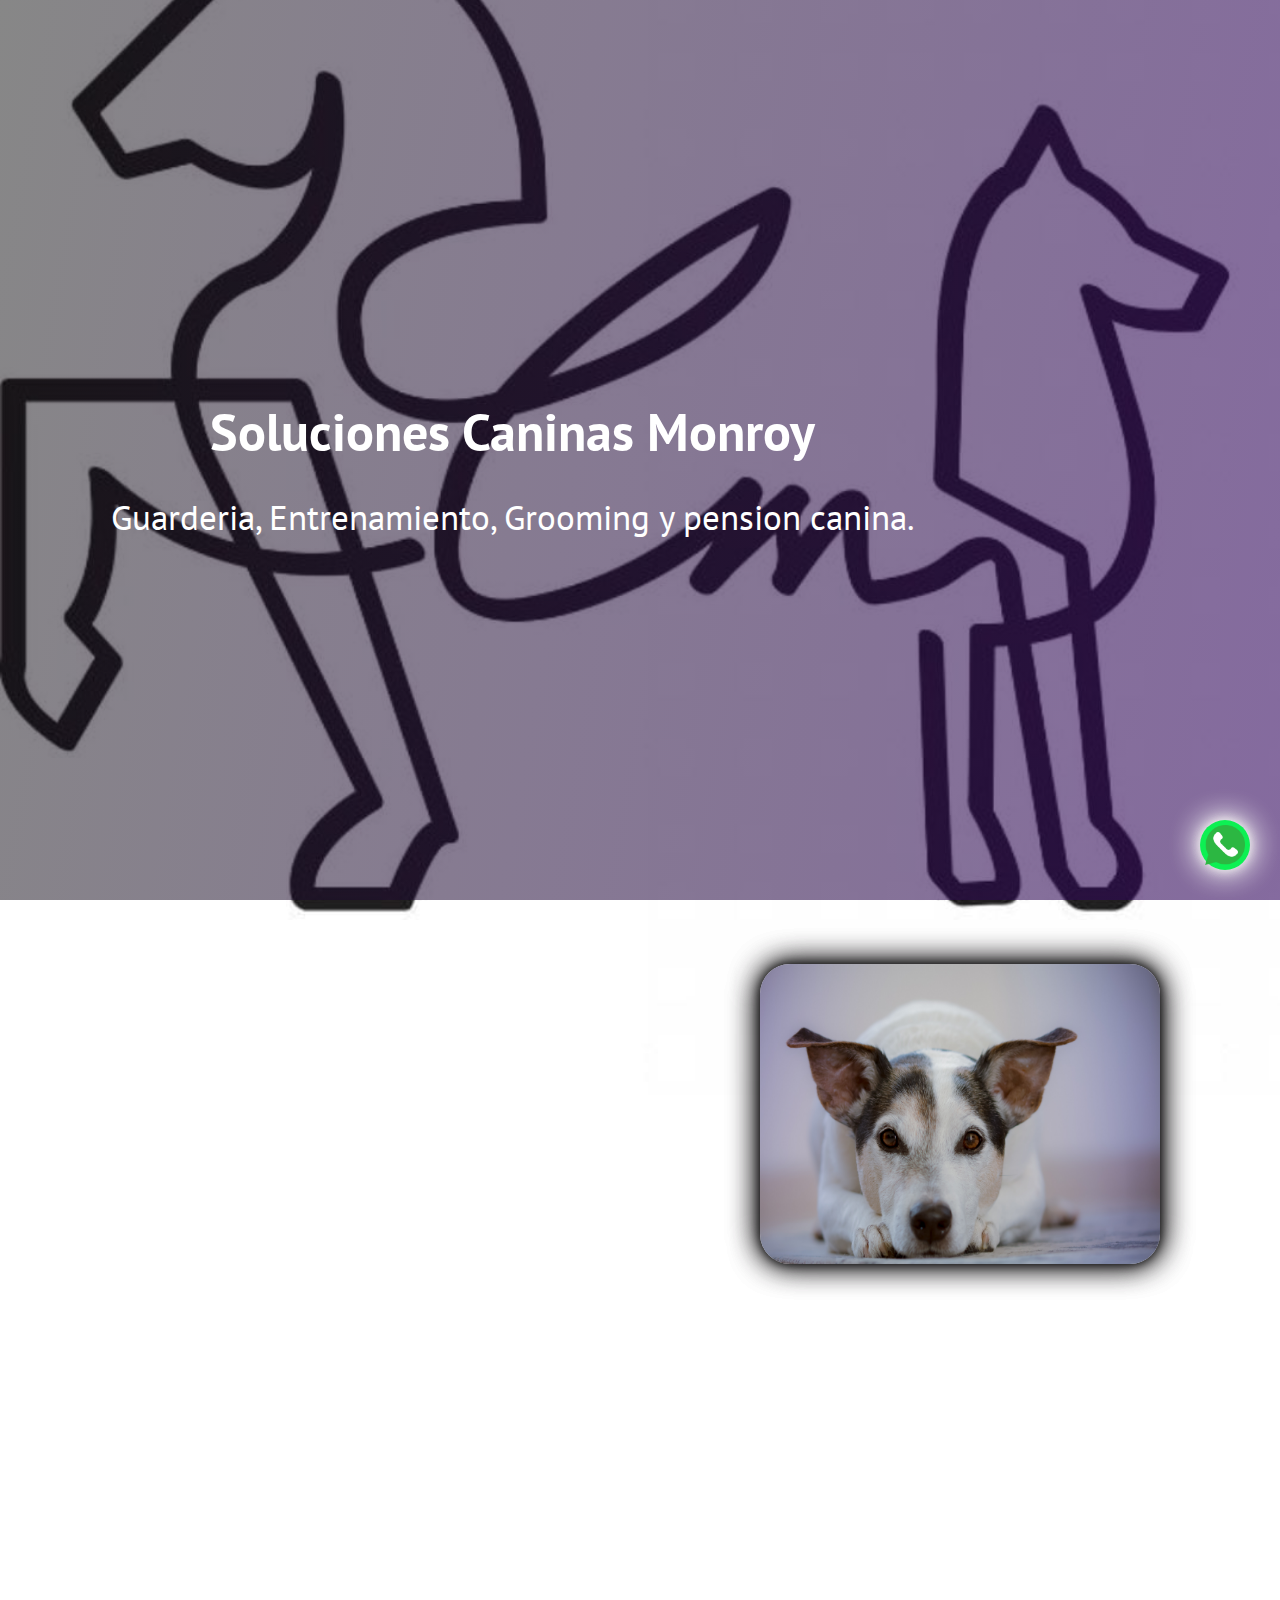
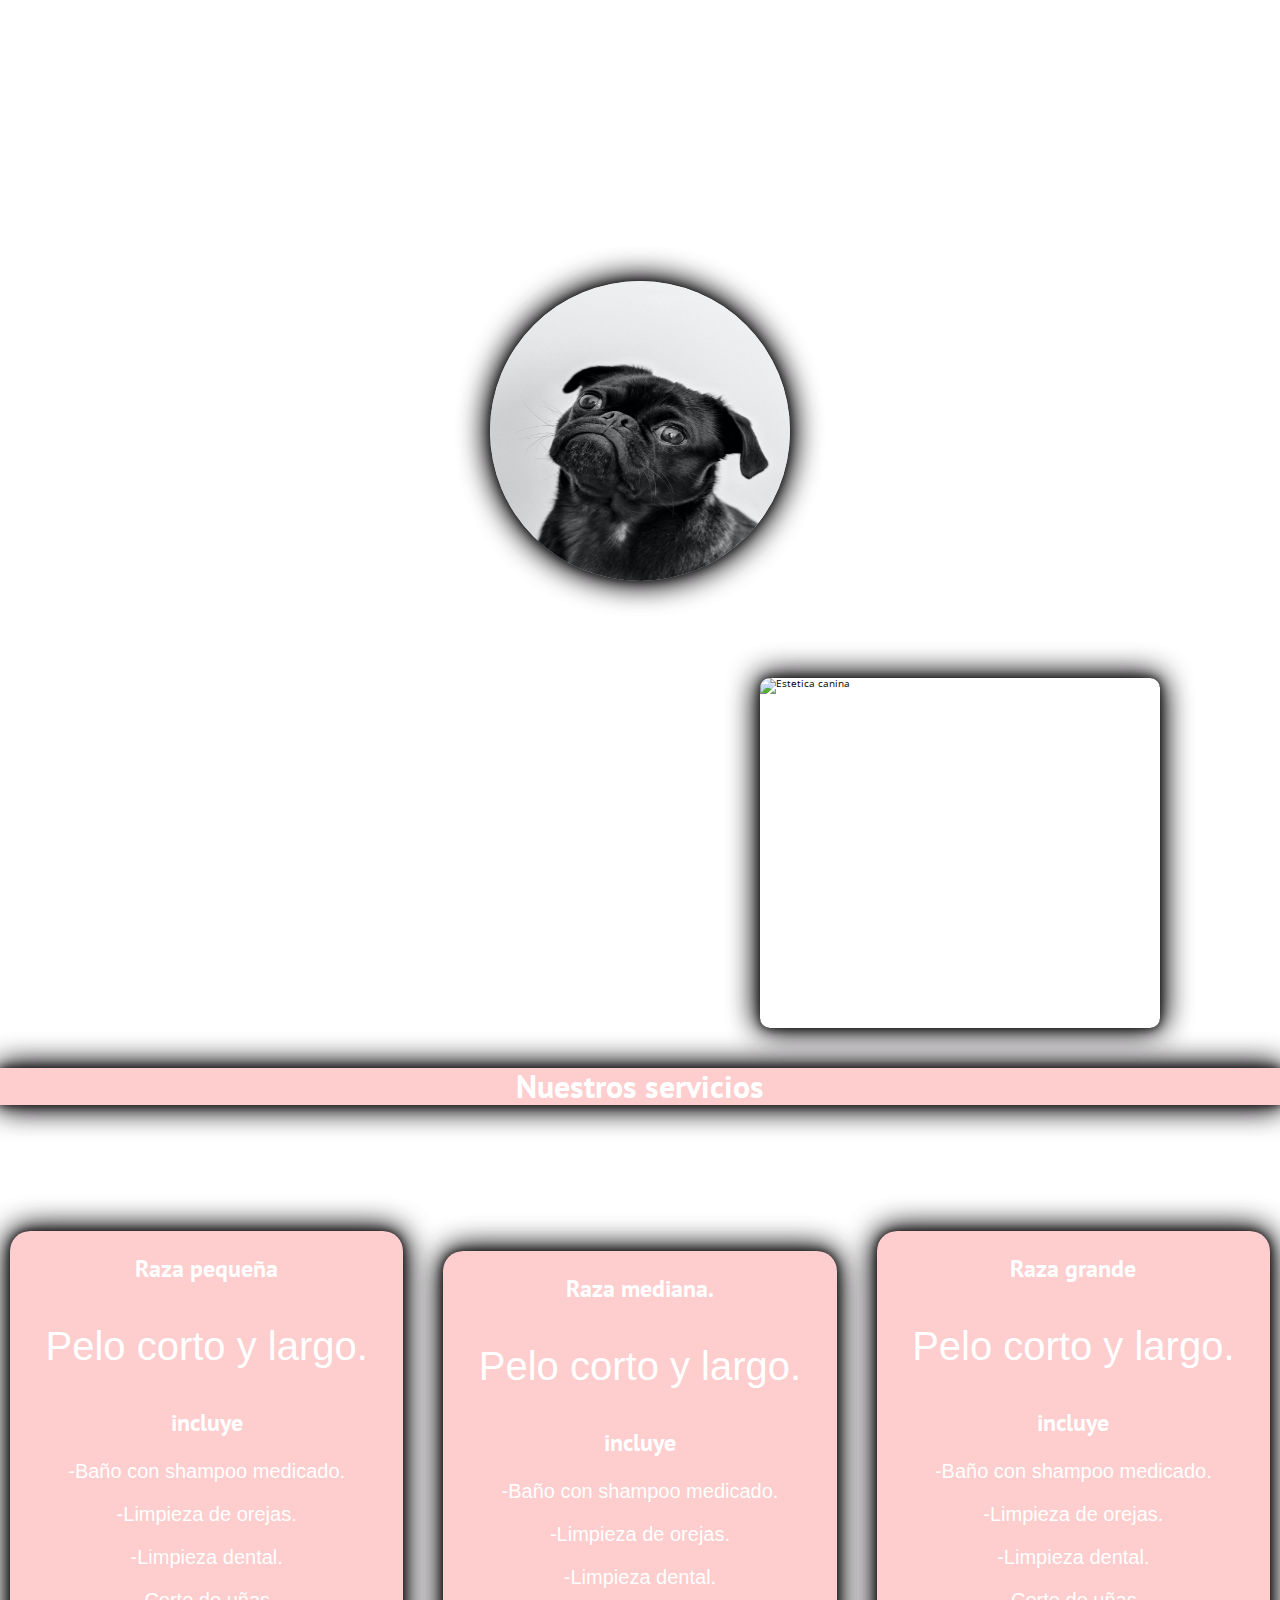
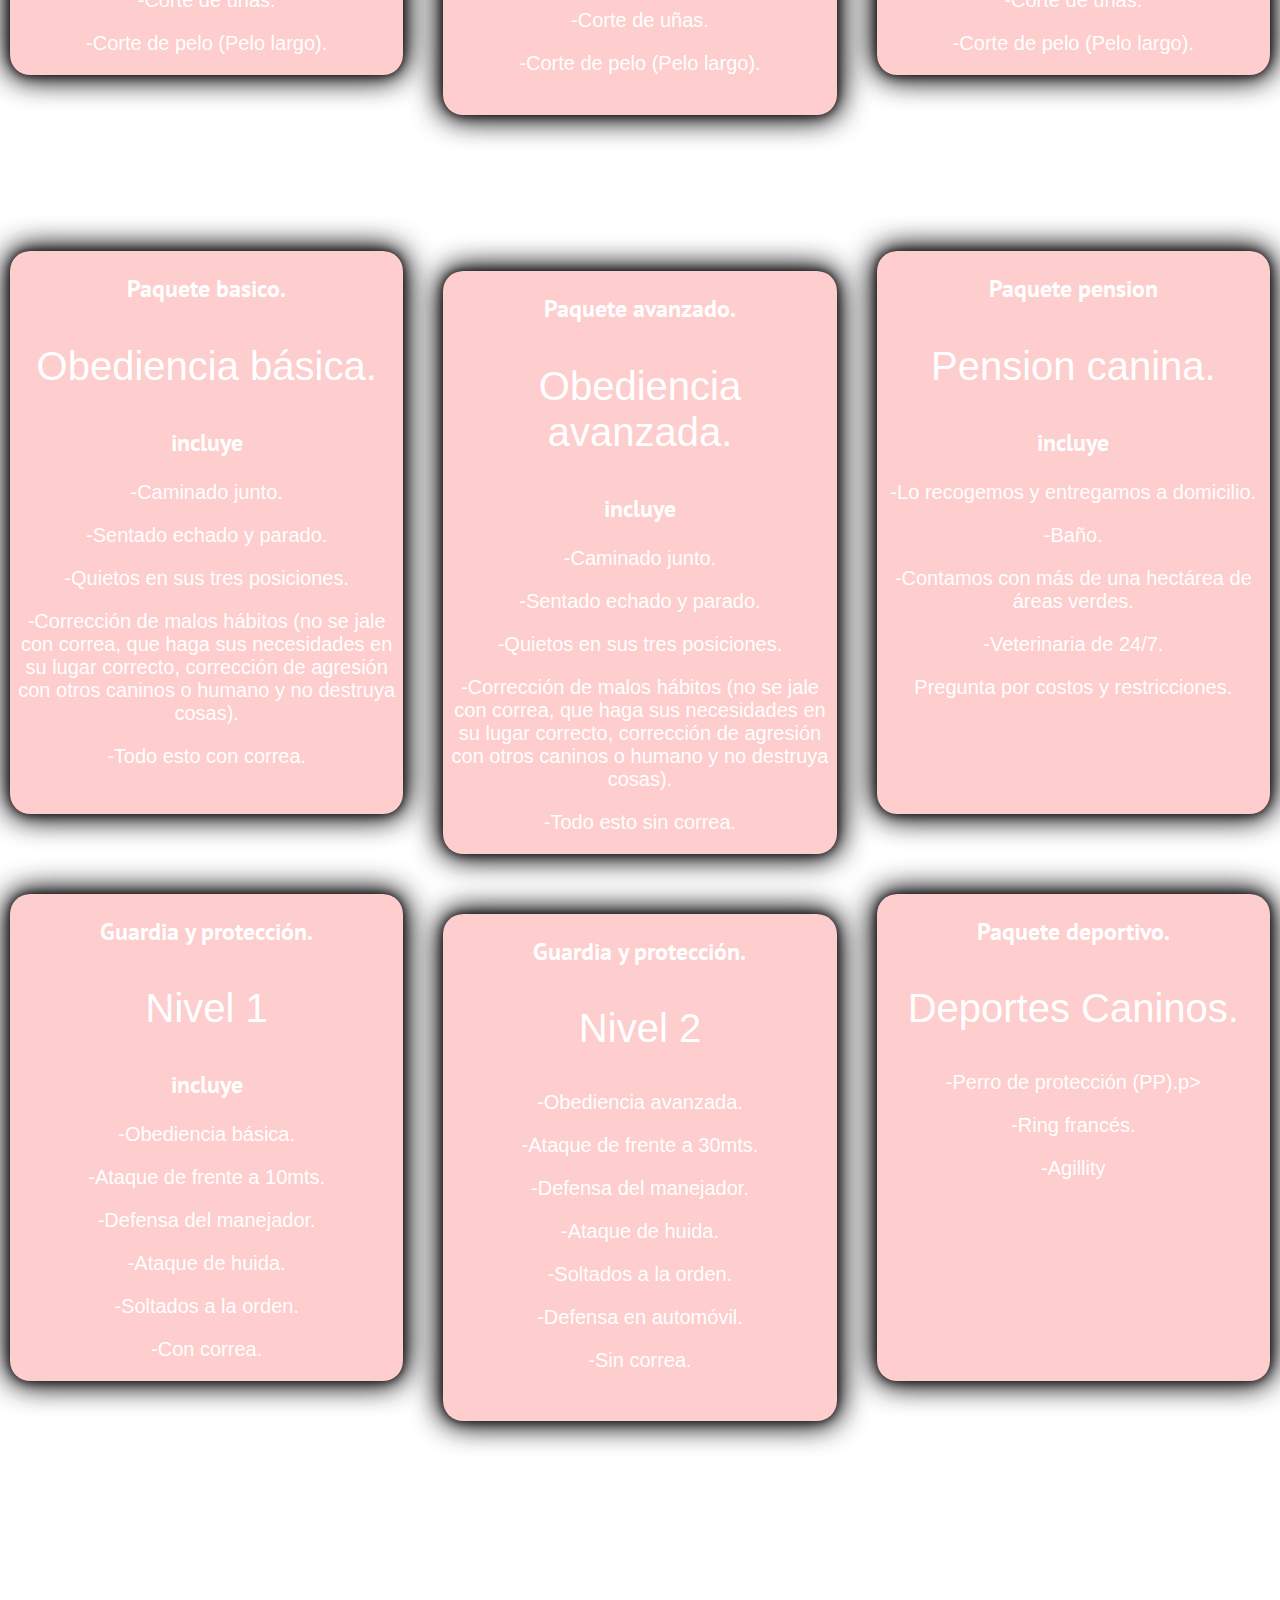
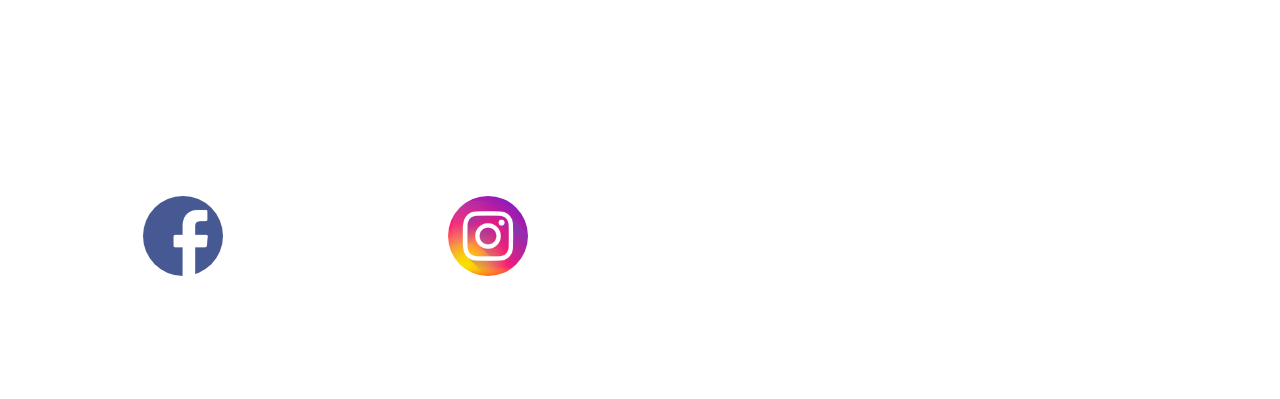
==== index.html @ f9ad27bf "Add files via upload" ====
<!DOCTYPE html>
<html lang="es">
<head>
    <meta charset="UTF-8">
    <meta http-equiv="X-UA-Compatible" content="IE=edge">
    <meta name="viewport" content="width=device-width, initial-scale=1.0">
    <title>Escuela Canina</title>
    <link rel="stylesheet" href="css/normalize.css">
    <link rel="stylesheet" href="css/estilo.css">
    <link href="https://fonts.googleapis.com/css2?family=Open+Sans&family=PT+Sans:wght@400;700&display=swap" rel="stylesheet">
</head>
<body>
    <header class="hero">
        <section>
            <div class="container">
                <nav class="nav">
                    <!--<a href="index.html" class="nav_items nav_items--cta"> Inicio.</a>
                    <a href="servicios.html" class="nav_items">Servicios.</a>
                    <a href="nosotros.html" class="nav_items">Nosotros.</a>-->
                    <a href="https://wa.me/525532244518?text=Me%20interesa%20un%20servicio%20de%20soliciones%20Caninas%20" class="btn-wsp" target="_blank">
                        <img src="img/icono.png"  class="icon-whatsapp">
                    </a>
                </nav>
                <section class="hero_container">
                    <div class="hero_texts">
                        <h1 class="hero_title"> Soluciones Caninas Monroy</h1>
                        <h2 class="hero_subtitle">Guarderia, Entrenamiento, Grooming y pension canina.</h2>
                    </div>
                    
                </section>
            </div>
            
        </section>
    </header>
    <main>
        <section >
            <div class="pension">
                <img src="img/img2.jpg" alt="Pension de perros"class="img2">
                <div class="part">
                    <h2>¿Vaz a salir y no tienes donde dejar a tu cachorro?</h2>
                    <p>Soluciones caninas es tu mejor opción para dejar a tu canino en nuestras manos, ya que nosotros contamos con el servicio profesional adecuado a las necesidades de tu amigo peludo, nuestra principal prioridad es que se sienta con la comodidad y a gusto.</p>
                    <p>Con nuestro servicio que se le brinda a tu canino podrá divertirse y sentirse el can más apreciado y bien cuidado.</p>
                    <h3>¡¡No lo pienses más y sal de vacaciones sin la preocupación de que tu mejor amigo no está en malas manos!!!</h3>
                </div>
            </div>
            <div class="Escuela">
                <img src="img/img3.jpg" alt="Entrenador de perros" class="img3">
                <div class="part">
                    <h2>Entrenamiento Canino.</h2>
                    <h3>Pensión campestre.</h3>
                    <p>En la guardería de Soluciones caninas contamos con un ambiente adecuado para que tu mascota se pueda sentir como en casa. Y lo mejor es que estarás con mayor tranquilidad y seguridad que tu perro está bien mientras tu estas laborando.</p>
                    <h3>Educación canina.</h3>
                    <p>Hoy en día hay mucha violencia e inseguridad en las calles por lo que a base del entrenamiento que le brindamos ya no será un temor salir de tu casa ya que tu amigo canino te acompañará y cuidará.</p>
                    <p>Te ofrecemos servicios de obediencia básica, obediencia avanzada, deportes caninos “Ring francés y Agility” guardia y protección.</p>
                    <h3>¿Si tu cachorro se jala al pasear, es agresivo con otros perros o si hace sus necesidades dentro de su casa? Nosotros te podemos ayudar a corregir sus malos hábitos.</h3>
                </div>
            </div>

            <div class="estetica">
                <img src="img/img4.jpg" alt="Estetica canina" class="img4">
                <div class="part">
                    <h1>¿No sabes cómo poner galán a tu mascota? En estética canina Checo Monroy te ayudamos.</h1>
                    <p>Nuestro personal cuenta con la experiencia y certificación en Grooming para darle el mejor servicio de estética canina de la ciudad. Tú mascota se sentirá consentida y relajada mientras se baña, finalmente le damos un premio para que se sienta el perro más consentido y sepa que se portó muy bien mientras lo bañamos y así cada que se bañe lo haga con mucho gusto.</p>
                    <h3>¡¡¡Deja que se relaje y se sienta muy feliz tu mascota con el servicio de spa Soluciones Caninas!!!</h3>
                </div>
            </div>
        </section>
        <section>
            <h2 class="nuestros-serv">Nuestros servicios</h2>
            <div>
                <h3 class="Serv_estetica-canina">Grooming canino.</h3>
                <div class="serv_estetica">
                    <div class="paquetes">
                        <div class="paquete_basico">
                            <h3>Raza pequeña</h3>
                            <p class="precio">Pelo corto y largo.</p>
                            <h3>incluye</h3>
                            <p>-Baño con shampoo medicado.</p>
                            <p>-Limpieza de orejas. </p>
                            <p>-Limpieza dental.</p>
                            <p>-Corte de uñas.</p>
                            <p>-Corte de pelo (Pelo largo).</p>
                        </div>

                        <div class="paquete_basico paquete_basico-inter">
                            <h3>Raza mediana.</h3>
                            <p class="precio">Pelo corto y largo.</p>
                            <h3>incluye</h3>
                            <p>-Baño con shampoo medicado.</p>
                            <p>-Limpieza de orejas. </p>
                            <p>-Limpieza dental.</p>
                            <p>-Corte de uñas.</p>
                            <p>-Corte de pelo (Pelo largo).</p>
                        </div>

                        <div class="paquete_basico paquete_basico-pro">
                            <h3>Raza grande</h3>
                            <p class="precio">Pelo corto y largo.</p>
                            <h3>incluye</h3>
                            <p>-Baño con shampoo medicado.</p>
                            <p>-Limpieza de orejas. </p>
                            <p>-Limpieza dental.</p>
                            <p>-Corte de uñas.</p>
                            <p>-Corte de pelo (Pelo largo).</p>
                        </div>
            
                    </div>

                </div>
            </div>
            <!--<img src="img/img5.jpg" alt="estetica canina" class="imagen_1">-->
            <div>
                <h3 class="Serv_estetica-canina">Escuela canina.</h3>
                <div class="serv_estetica">
                    <div class="paquetes">
                        <div class="paquete_basico">
                            <h3>Paquete basico.</h3>
                            <p class="precio">Obediencia básica.</p>
                            <h3>incluye</h3>
                            <p>-Caminado junto.</p>
                            <p>-Sentado echado y parado.</p>
                            <p>-Quietos en sus tres posiciones.</p>
                            <p>-Corrección de malos hábitos (no se jale con correa, que haga sus necesidades en su lugar correcto, corrección de agresión con otros caninos o humano y no destruya cosas).</p>
                            <p>-Todo esto con correa.</p>
                        </div>

                        <div class="paquete_basico paquete_basico-inter">
                            <h3>Paquete avanzado.</h3>
                            <p class="precio">Obediencia avanzada.</p>
                            <h3>incluye</h3>
                            <p>-Caminado junto.</p>
                            <p>-Sentado echado y parado.</p>
                            <p>-Quietos en sus tres posiciones.</p>
                            <p>-Corrección de malos hábitos (no se jale con correa, que haga sus necesidades en su lugar correcto, corrección de agresión con otros caninos o humano y no destruya cosas).</p>
                            <p>-Todo esto sin correa.</p>
                        </div>

                        <div class="paquete_basico paquete_basico-pro">
                            <h3>Paquete pension</h3>
                            <p class="precio">Pension canina.</p>
                            <h3>incluye</h3>
                            <p>-Lo recogemos y entregamos a domicilio.</p>
                            <p>-Baño.</p>
                            <p>-Contamos con más de una hectárea de áreas verdes.</p>
                            <p>-Veterinaria de 24/7.</p>
                            <p>Pregunta por costos y restricciones.</p>

                            
                        </div>
            
                    </div>

                </div>

                
            </div>
            <!--<img src="img/img6.jpg" alt="pension canina" class="imagen_1">-->
            <div>
                <div class="serv_estetica">
                    <div class="paquetes">
                        <div class="paquete_basico">
                            <h3>Guardia y protección.</h3>
                            <p class="precio">Nivel 1</p>
                            <h3>incluye</h3>
                            <p>-Obediencia básica.</p>
                            <p>-Ataque de frente a 10mts.</p>
                            <p>-Defensa del manejador.</p>
                            <p>-Ataque de huida.</p>
                            <p>-Soltados a la orden.</p>
                            <p>-Con correa.</p>
                        </div>

                        <div class="paquete_basico paquete_basico-inter">
                            <h3>Guardia y protección.</h3>
                            <p class="precio">Nivel 2</p>
                            <p>-Obediencia avanzada.</p>
                            <p>-Ataque de frente a 30mts.</p>
                            <p>-Defensa del manejador.</p>
                            <p>-Ataque de huida.</p>
                            <p>-Soltados a la orden.</p>
                            <p>-Defensa en automóvil.</p>
                            <p>-Sin correa.</p>
                        </div>

                        <div class="paquete_basico paquete_basico-pro">
                            <h3>Paquete deportivo.</h3>
                            <p class="precio">Deportes Caninos.</p>
                            <p>-Perro de protección (PP).p>
                            <p>-Ring francés.</p>
                            <p>-Agillity</p>
                        </div>
                    </div>
                </div>  
            </div>
        </section>
    
    </main>

    <section class="contacto">
        <h2>Contactanos</h2>
        <div>
            <p>Telefonos:</p>
            <p><a href="Tel:5532244518" class="num"> 55-3224-4518</a></p>
            <p><a href="Tel:5532244475" class="num"> 55-3224-4475</a></p>
           
        </div>
        <div>
            <p>Correo:
                <a href="mailto:brandonmoli245@gmail.com" class="correo">coreo@gmail.com </a>
            </p>
            
        </div>

    </section>


    <footer class="footer">
        
        <div>
            <h2 class="fb_tex">Siguenos.</h2>
            <div class="Redes">
                <div class="Redes__fb">
                    <a href="https://www.facebook.com/Soluciones-Caninas-102329802098534/"><img src="img/ico-fb.png" alt="" class="fb"><h3 class="fb_tex">@SolucionesCaninas</h3></a>
                </div>
                <div class="Redes__fb">
                    <a href="https://www.instagram.com/solucionescaninas_mx/?hl=es" ><img src="img/ico-insta.png" class="insta"><h3 class="fb_tex">@solucionescaninas_mx</h3></a>
                    
                </div>
                
            </div>
        </div>
        
        <p class="footer__texto">Brandon Molina - todos los derechos reservados 2022.</p>
        
        
    </footer>


</body>
</html>
---- css/estilo.css ----
:root{
    --background: linear-gradient(100deg, #0c0c0c7e 0%, #32065e98 100%);
    --color-secondary: #764ba2 ;
    --blanco: #fff;
    --boton-padding: 20px 40px;
    --negro: #000;
    

    --fuenteHeading: 'PT Sans', sans-serif;
    --fuenteParrafos: 'Open Sans', sans-serif;
    
}

html {
    box-sizing: border-box;
    font-size: 62.5%;
  }
*, *:before, *:after {
    box-sizing: inherit;
}
body {
    font-family: var(--fuenteParrafos);
    height: 100vh;
    background-image: var(--background), url(../img/checko.jpg);
    background-repeat: no-repeat;
    background-size: cover;
    background-attachment: fixed;
    background-position: center;
    position: relative;
}
p{
    font-size: 2rem;
    font-family: Arial, Helvetica, sans-serif;
    color: var(--blanco);
}
a{
    text-decoration: none;
    font-size: 2rem;
    color: var(--blanco);
}

.contenedor{
    max-width: 120rem;
    margin: 0 auto;
}
h1,h2,h3{
    text-align: center;
    color: var(--blanco);
    font-family: var(--fuenteHeading);
}
h2{
    font-size: 3.2rem;
}
h3{
    font-size: 2.4rem;
}
.nav{
    display: flex;
    justify-content: flex-end;
    height: 7rem;
    align-items: center;
}
.nav_items{
    margin-right: 2rem;
    padding: 1rem 1.5rem;
    font-weight: inherit;
}

.nav_items--cta{
    border: 1px solid var(--blanco);
    background-color: #fa070733;
}
.hero_container{
    display: flex;
    height: calc(100vh - 7rem);
    align-items: center;
    color: var(--blanco);
}
.hero_texts{
    width: 80%;
    margin-bottom: 50px;
}

.hero_title{
    font-size: 5.2rem;
}

.hero_subtitle{
    font-size: 3.5rem;
    font-weight: 300;
    margin: 1.5rem 0;
}

@media screen and (max-width: 500px) {
    :root{
        --boton-padding: 18px 35px;
    }
    
    .nav{
        flex-wrap: wrap;
        justify-content: space-evenly;
        
    }

    .nav_items{
        padding: 0 10px;
        border: 0;
    }
    .hero_texts{
        text-align: center;
        margin-bottom: 100px;
    }
    
    .hero_title{
        font-size: 2rem;
    }
}
@media screen and (max-width:800px) {
    :root{
        --boton-padding: 18px 40px;
    }

    .nav{
        justify-content: space-around;
    }
    
    .nav_items--cta{
        border: none;
    }

    .nav_items{
        border-bottom: 1px solid;
        margin-right: 0;
    }

    .nav_items--footer{
        border: none;
    }

    .hero_texts{
        width: 100%;
        margin-bottom: 80px;
    }
    .hero_title{
        font-size: 2.5rem;
    }
    .hero_subtitle{
        font-size: 1.5rem;
    }
}

.pension,
.estetica{
    display: grid;
    grid-template-rows: repeat(2, 1fr);
}
.img2{
    grid-row: 2 / 3;
    border-radius: 3rem;
    height: 30rem;
    width: 25rem;
    margin: auto;
    box-shadow: 0 0 10px #111111, 0 0 30px #201e20, 0 0 30px #201e20;
}
.img3{
    grid-row: 2 / 3;
    border-radius: 50%;
    height: 25rem;
    width: 25rem;
    margin: auto;
    box-shadow: 0 0 10px #111111, 0 0 30px #201e20, 0 0 30px #201e20;
}
.part{
    background-color: var(--primario);
    border-radius: 2rem;
    text-align: center;
    margin-left: 1rem;
    margin-right: 1rem;
}
.img4{
    grid-row: 2 / 3;
    height: 35rem;
    width: 25rem;
    margin: auto;
    border-radius: 1rem;
    box-shadow: 0 0 10px #111111, 0 0 30px #201e20, 0 0 30px #201e20;
}
.Escuela{
    display: grid;
    grid-template-rows: 80% 20%;
}
@media (min-width: 360px){
    .navegacion__enlace{
        font-size: 3rem;
        margin-right: 3rem;
    }
    .Escuela{
        grid-template-rows: 70% 30%;
    }
    .img2{
        height: 25rem;
        width: 30rem;
        margin: auto;
    }
    .img3{
        width: 30rem;
        height: 30rem;
    }
    
}
@media (min-width: 365px){
    .img2{
        height: 30rem;
        width: 35rem;
        margin: auto;
    }
    
}
@media (min-width: 400px){
    .img2{
        height: 30rem;
        width: 40rem;
        margin: auto;
    }
    .Escuela{
        grid-template-rows: 2fr 1fr;
    }
}
@media (min-width: 450px){
    .img2{
        height: 30rem;
        width: 45rem;
        margin-top: 4rem;
        margin-bottom: 4rem;
    }
    .img4{
        margin-top: 4rem;
        margin-bottom: 3rem;
    }
    
}

@media (min-width: 768px){
    .Escuela{
        grid-template-rows: 1fr 1fr;
    }
    .pension,
    .estetica{
        display: grid;
        grid-template-rows: 1fr;
        grid-template-columns: repeat(2, 1fr);
        margin-top: 2rem;
        margin-bottom: 4rem;
    }
    .img2{
        margin: auto;
        grid-row: 1 / 2;
        grid-column: 2 / 3;
        height: 30rem;
        width: 30rem;
    }
    .img4{
        margin: auto;
        grid-row: 1 / 2;
        grid-column: 2 / 3;
        width: 38rem;
    }
}
@media (min-width: 1140px){
    .pension{
        grid-template-rows: 1fr;
        grid-template-columns: repeat(2, 1fr);
    }
    .img2{
        margin: auto;
        grid-column: 2 / 3;
        height: 30rem;
        width: 40rem;
    }
    .img4{
        width: 40rem;
    }
}


/*nosotros*/

.img7{
    height: 30rem;
    width: 27rem;
    border-radius: 2rem;
    box-shadow: 0 0 10px #111111, 0 0 30px #201e20, 0 0 30px #201e20;
}
.img8{
    height: 30rem;
    width: 27rem;
    border-radius: 2rem;
    box-shadow: 0 0 10px #111111, 0 0 30px #201e20, 0 0 30px #201e20;
}
.nosotros-{
    display: grid;
    grid-template-rows: repeat(2, 1fr);
    gap: 3rem;
}
.valores{
    margin-top: 3rem;
}
@media (min-width: 450px){
    .nosotros-{
        grid-template-columns: repeat(2, 1fr);
        grid-template-rows: 1fr;
    }
    .img7{
        grid-column: 2 / 3;
    }
    .nostros_vision{
        grid-column: 2 / 3;
    }
    .img8{
        grid-row: 1 / 2;
    }
    .contacto{
        margin-left: 5rem;
        margin-right: 5rem;
    }
}

@media (min-width: 768px){
    .img7{
        width: 40rem;
        height: 35rem;
        margin-top: 2rem;
        margin-left: 2rem;
    }
    
}
@media (min-width: 1140px){
    .img8,
    .img7{
        width: 45rem;
        height: 40rem;
    }
}
.inicio{
    margin-top: 5rem;
    margin-bottom: 3rem;
}

/*servicios*/
.nosotros{
    margin-top: 3rem;
    margin-bottom: 5rem;
    border-radius: 2rem;
}
.nosotros_contenido{
    margin-top: .2rem; 
}
.paquetes{
    display: grid;
    grid-template-rows: repeat(3, 1fr);
    gap: 2rem;
}
.paquete_basico{
    background-color: #fa070733;
    box-shadow: 0 0 10px #111111, 0 0 30px #201e20, 0 0 30px #201e20;
    text-align: center;
    border-radius: 2rem;
    margin-bottom: 5rem;
    margin-right: 1rem;
    margin-left: 1rem;
}
.precio{
    color: var(--blanco);
    font-size: 4rem;
}
@media (min-width: 450px){
    .img_logo-{
        margin-left: auto;
        margin-right: auto;
        margin-top: 3rem;
    }
    .paquetes{
        grid-template-columns: repeat(2, 1fr);
        grid-template-rows: repeat(2, 1fr);
    }
    .paquete_basico-pro{
        grid-column: 1 / 3;
        margin-right: 10rem;
        margin-left: 10rem;
    }
}

@media (min-width: 768px){
    .paquetes{
        grid-template-columns: repeat(3, 1fr);
        grid-template-rows: 1fr;
    }
    .paquete_basico-pro{
        grid-column: 3 / 4;
        margin-right: 1rem;
        margin-left: 1rem;
    }
    .paquete_basico-inter{
        margin-bottom: 1rem;
        margin-top: 2rem;
    }
}
.Serv_estetica-canina{
    font-size: 4rem;
}
.serv_estetica{
    margin-bottom: 3rem;
    margin-top: 2rem;
}

.imagen_1{
    width: 100%;
    height: 30rem;
    box-shadow: 0 0 10px #111111, 0 0 30px #201e20, 0 0 30px #201e20;
    margin-top: 1rem;
}
.img7{
    height: 30rem;
    width: 27rem;
    margin: auto;
    border-radius: 2rem;
    box-shadow: 0 0 10px #111111, 0 0 30px #201e20, 0 0 30px #201e20;
}
.img8{
    height: 30rem;
    width: 27rem;
    margin: auto;
    border-radius: 2rem;
    box-shadow: 0 0 10px #111111, 0 0 30px #201e20, 0 0 30px #201e20;
}
.nosotros-{
    display: grid;
    grid-template-rows: repeat(2, 1fr);
}
@media (min-width: 450px){
    .nosotros-{
        grid-template-columns: repeat(2, 1fr);
        grid-template-rows: 1fr;
    }
    .img7{
        grid-column: 2 / 3;
    }
    .nostros_vision{
        grid-column: 2 / 3;
    }
    .img8{
        grid-row: 1 / 2;
    }
    .contacto{
        margin-left: 5rem;
        margin-right: 5rem;
    }
}

@media (min-width: 768px){
    .img7{
        width: 40rem;
        height: 35rem;
        margin-top: 2rem;
        margin-left: 2rem;
    }
    
}
.nuestros-serv{
    background-color: #fa070733;
    box-shadow: 0 0 10px #111111, 0 0 30px #201e20, 0 0 30px #201e20;
}
@media (min-width: 1140px){
    .img8{
        width: 45rem;
        height: 40rem;
    }
    .img7{
        width: 45rem;
        height: 40rem;
    }
}
.anuncio{
    width: 2rem;
    height: 2rem;
    text-align: center;
}
/*formulario de Contacto*/
.contacto{
    border-radius: 2rem;
    text-align: center;
}
/*footer*/
.footer{
    background-color: var(--background);
    text-align: center;
    padding: 3rem;
    display: grid;
    grid-template-rows: 80% 20%;
}
.footer__texto{
    text-align: center;
    font-size: 1rem;
    grid-row: 2 / 3;
    margin-top: 2rem;
    
}
.fb,
.insta{
    height: 4rem;
    width: 4rem;
    border-radius: 50%;
}
.Redes{
    display: grid;
    grid-template-rows: repeat(2, 1fr);
}
.fb{
    background-color: #fff;
}
.fb_tex{
    color: #fff;
    font-size: 2rem;
}
@media (min-width:768px){
    .Redes{
        display: grid;
        grid-template-columns: repeat(2, 1fr);
        grid-template-rows: unset;
    }
    .footer{
        grid-template-rows: unset;
        grid-template-columns: repeat(2, 1fr);
    }
    .footer__texto{
        grid-column: 2 / 3;
        grid-row: 1 / 2;
        margin-top: 20rem;
        font-size: 2rem;
    }
    .fb,
    .insta{
        height: 8rem;
        width: 8rem;
    }
    .fb_tex{
        font-size: 2.5rem;
    }
}
/*whats*/
.btn-wsp:hover{
    text-decoration: none;
    color: #0df053;
    background: #fff;
}
.icon-whatsapp{
    width: 2rem;
    height: 2rem;
    margin-left: .5rem;
    margin-top: .5rem;
}
.btn-wsp{
    position:fixed;
    width: 3rem;
    height: 3rem;
    border-radius:5rem;
    line-height: 1.5rem;
    bottom:30px;
    right: 30px;
    background:#0df053; 
    box-shadow: 0 0 10px #f1efef, 0 0 30px #f1eff1, 0 0 30px #f7f4f7;
    
}
@media (min-width: 768px){
    .icon-whatsapp{
        width: 4rem;
        height: 4rem;
        margin-left: .5rem;
        margin-top: .5rem;
    }
    .btn-wsp{
        position:fixed;
        width: 5rem;
        height: 5rem;
        border-radius:5rem;
        line-height: 15px;
        bottom:30px;
        right: 30px;
        background:#0df053; 
        box-shadow: 0 0 10px #f1efef, 0 0 30px #f1eff1, 0 0 30px #f7f4f7;
    }
}
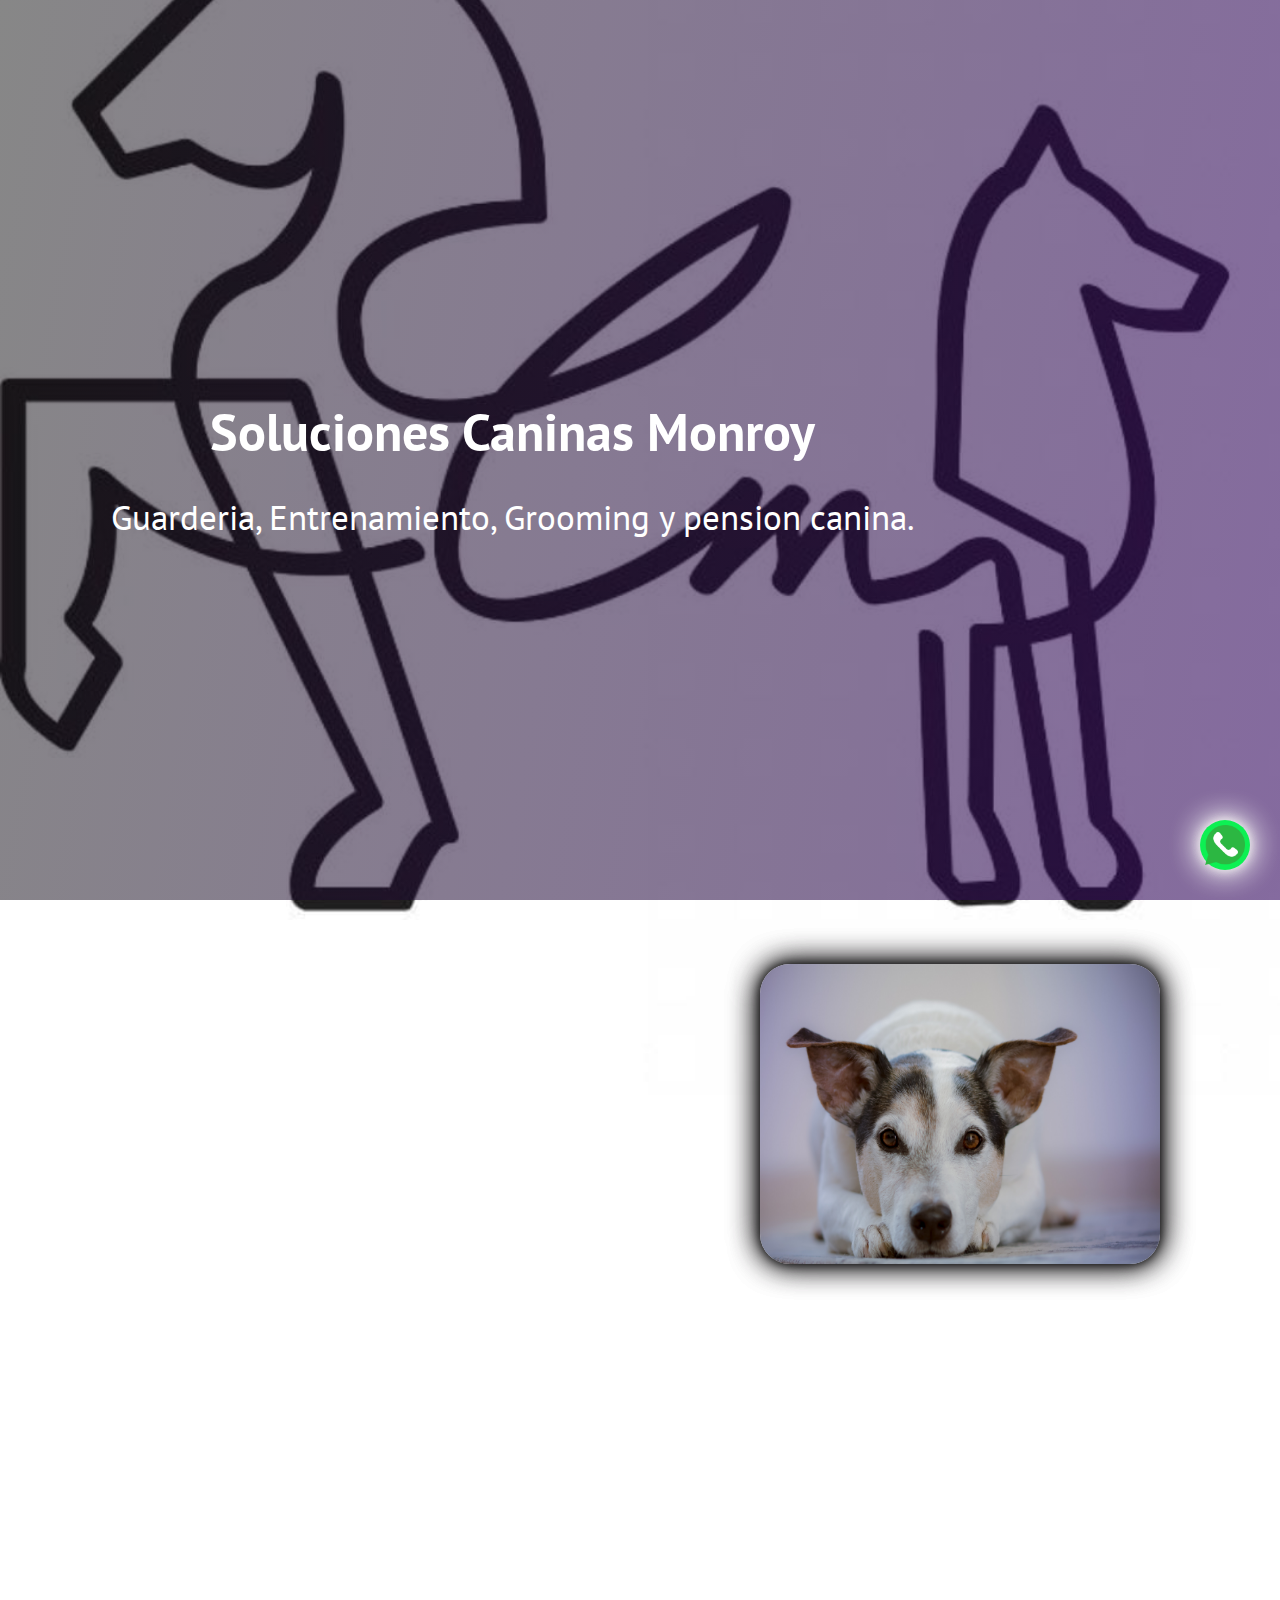
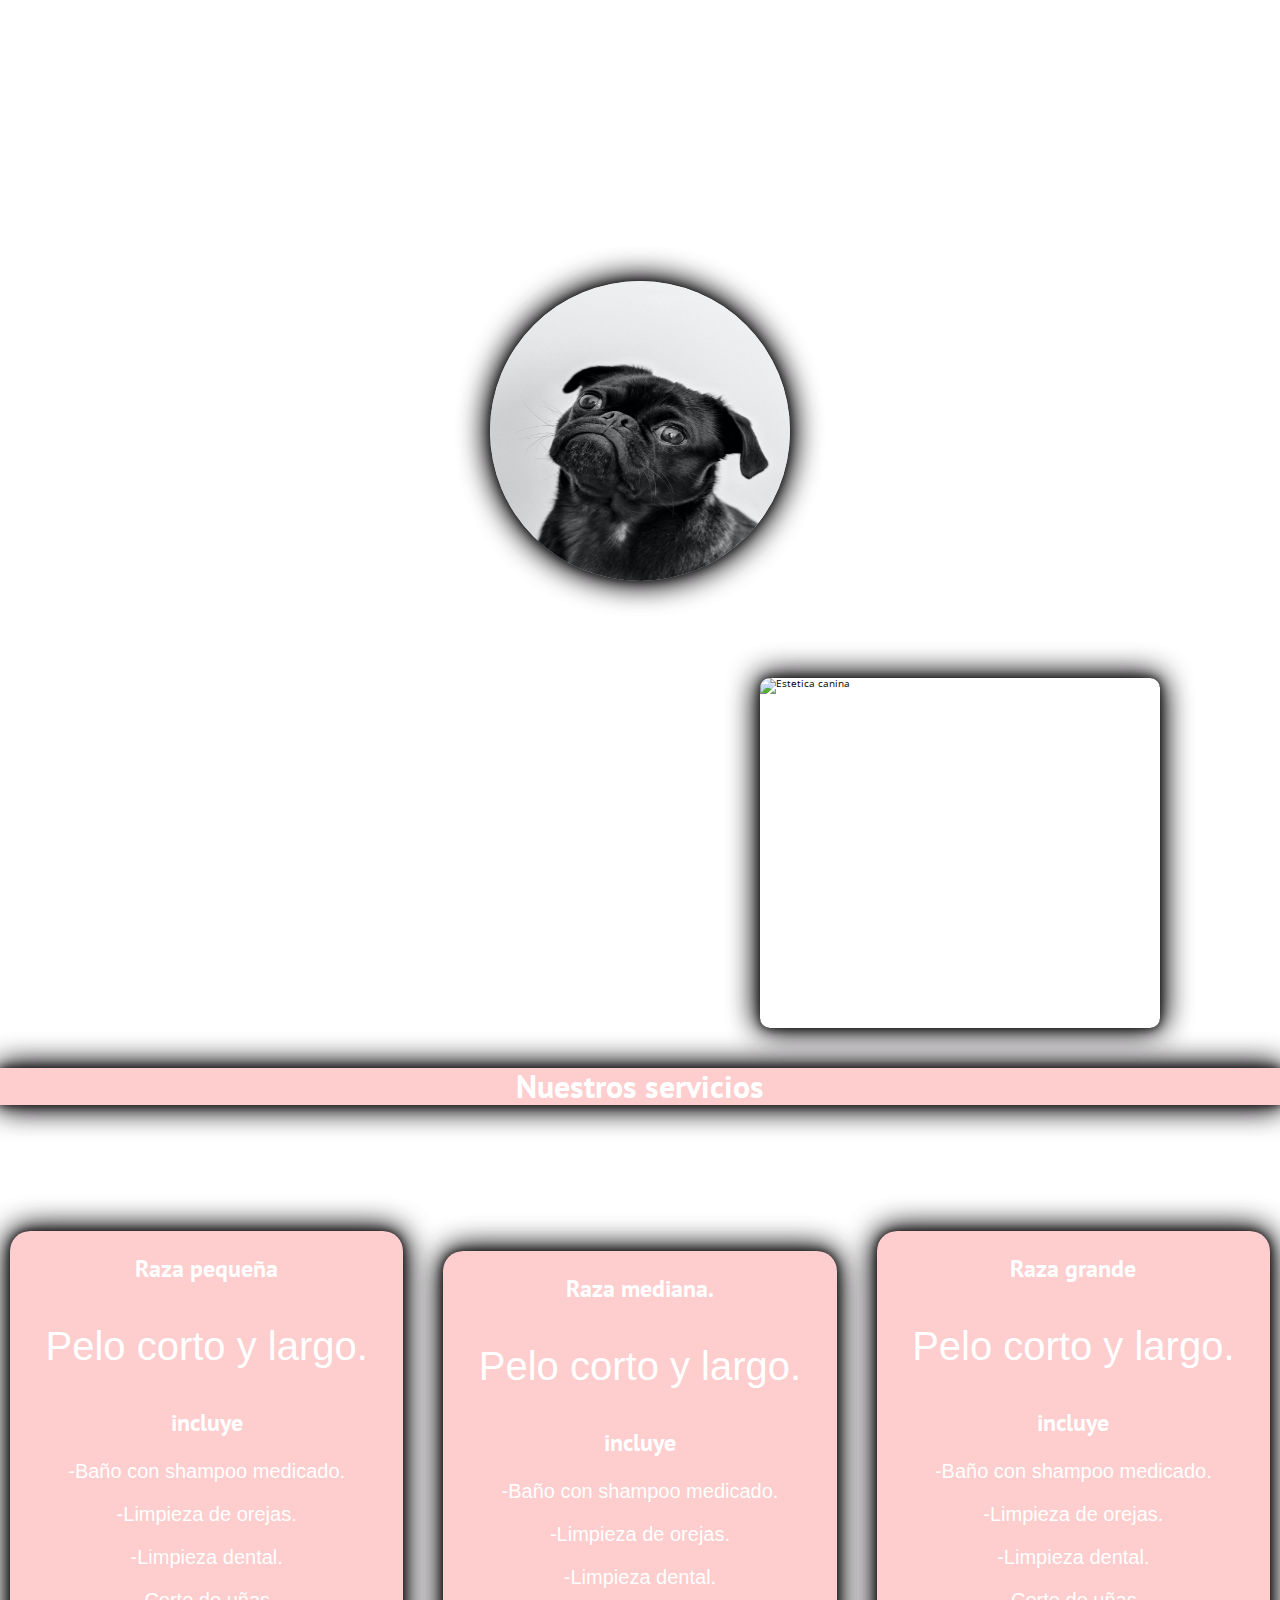
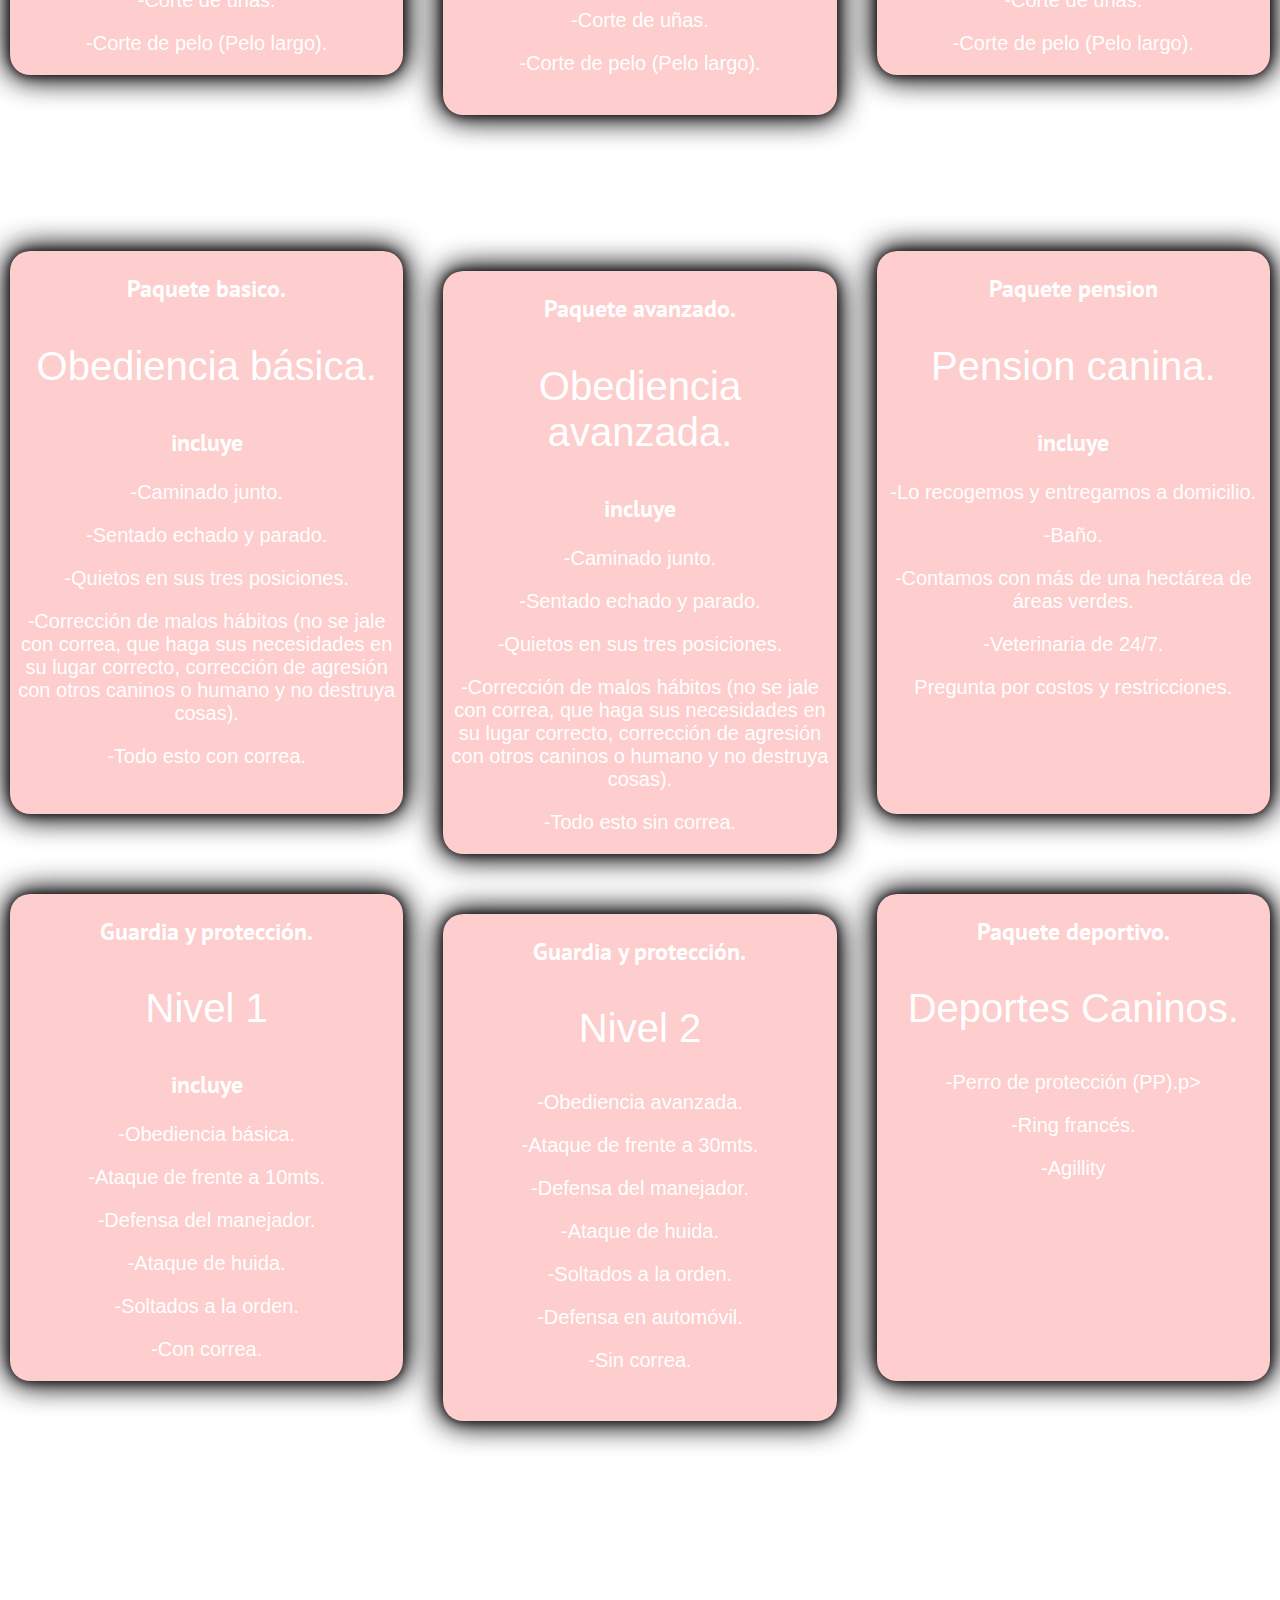
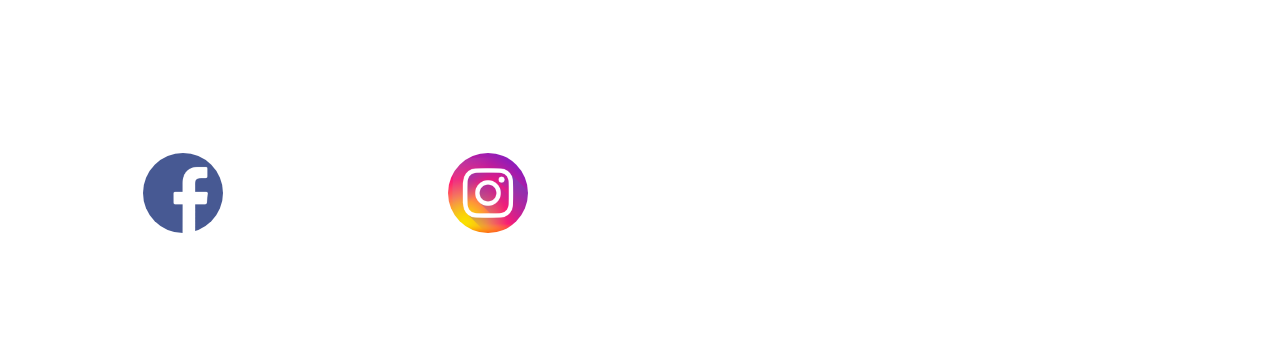
==== commit 1ed67d3b: "Update index.html" ====
--- a/index.html
+++ b/index.html
@@ -201,21 +201,14 @@
         <div>
             <p>Telefonos:</p>
             <p><a href="Tel:5532244518" class="num"> 55-3224-4518</a></p>
-            <p><a href="Tel:5532244475" class="num"> 55-3224-4475</a></p>
-           
         </div>
         <div>
             <p>Correo:
                 <a href="mailto:brandonmoli245@gmail.com" class="correo">coreo@gmail.com </a>
-            </p>
-            
+            </p>           
         </div>
-
     </section>
-
-
     <footer class="footer">
-        
         <div>
             <h2 class="fb_tex">Siguenos.</h2>
             <div class="Redes">
@@ -223,18 +216,12 @@
                     <a href="https://www.facebook.com/Soluciones-Caninas-102329802098534/"><img src="img/ico-fb.png" alt="" class="fb"><h3 class="fb_tex">@SolucionesCaninas</h3></a>
                 </div>
                 <div class="Redes__fb">
-                    <a href="https://www.instagram.com/solucionescaninas_mx/?hl=es" ><img src="img/ico-insta.png" class="insta"><h3 class="fb_tex">@solucionescaninas_mx</h3></a>
-                    
-                </div>
-                
-            </div>
-        </div>
-        
-        <p class="footer__texto">Brandon Molina - todos los derechos reservados 2022.</p>
-        
-        
+                    <a href="https://www.instagram.com/solucionescaninas_mx/?hl=es" ><img src="img/ico-insta.png" class="insta"><h3 class="fb_tex">@solucionescaninas_mx</h3></a>                  
+                </div>                
+            </div>
+        </div>        
+        <p class="footer__texto">Brandon Molina - todos los derechos reservados 2022.</p>        
     </footer>
 
-
 </body>
-</html>+</html>
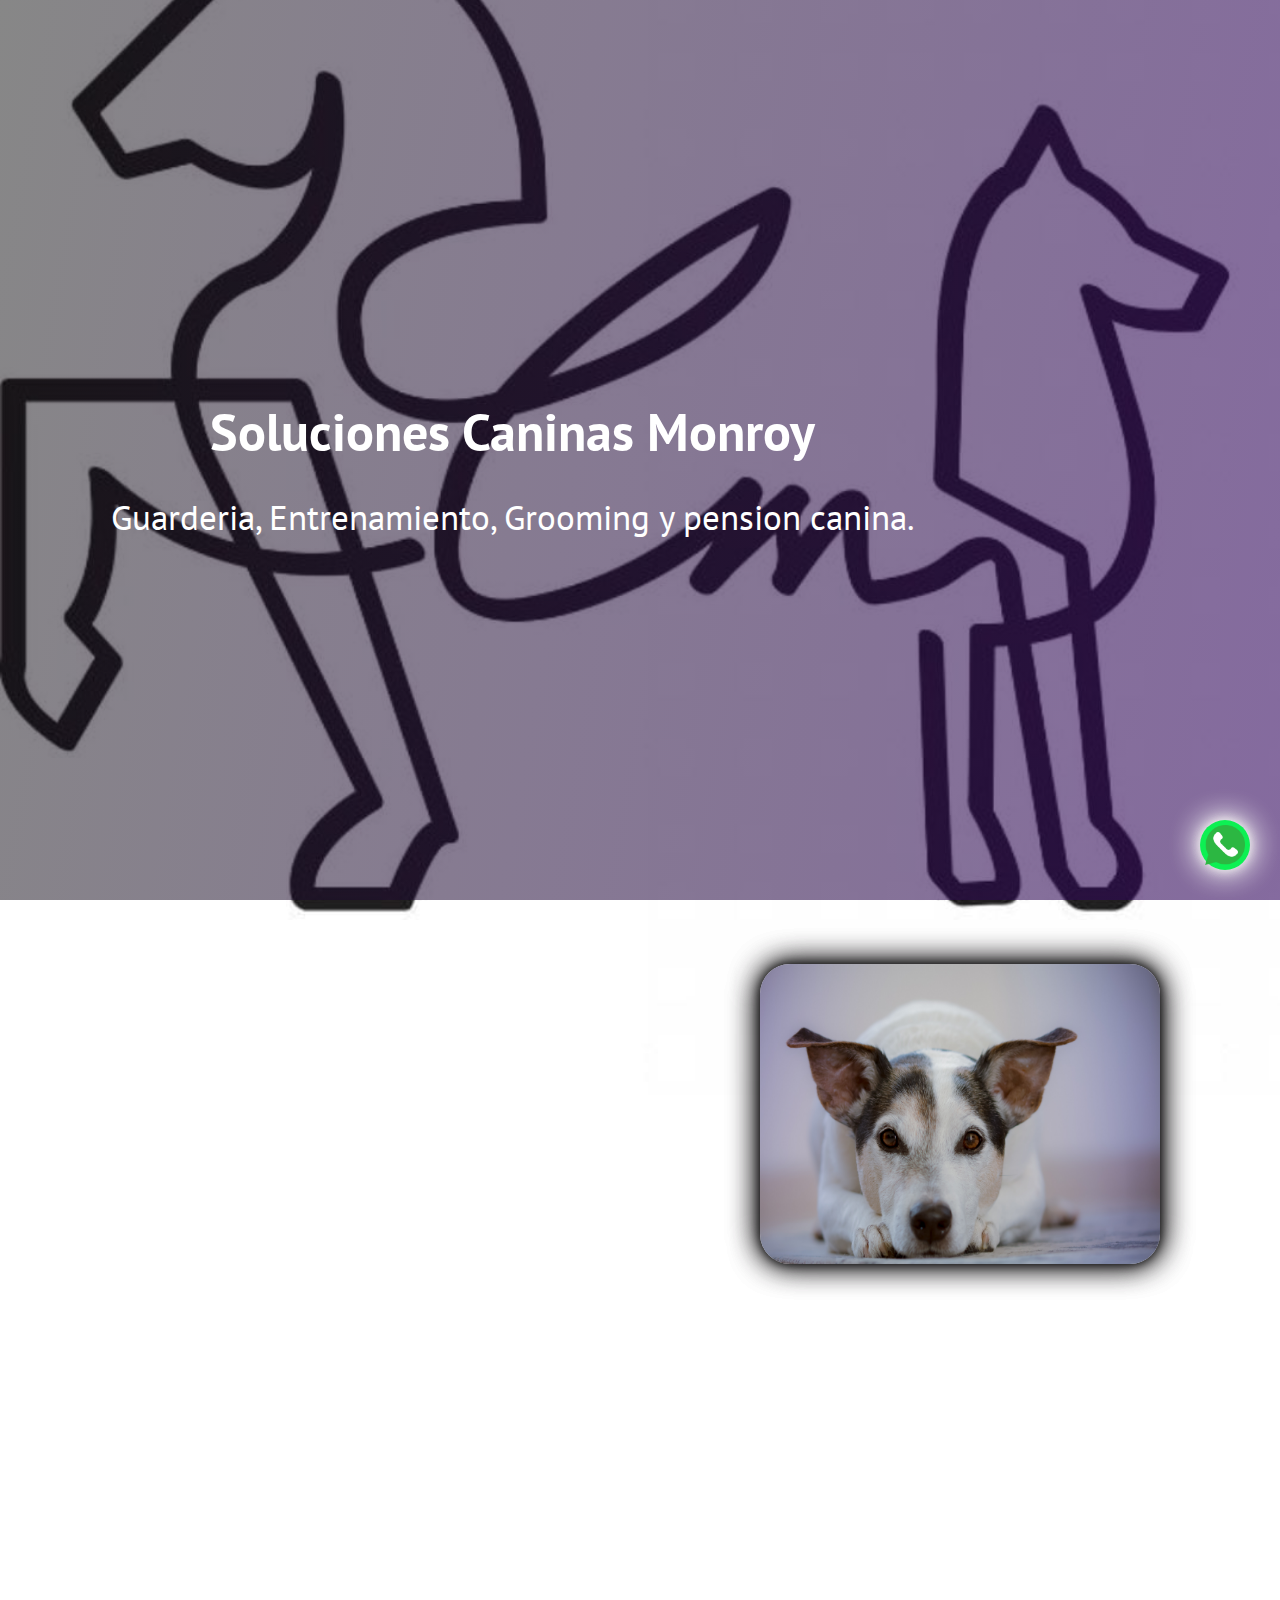
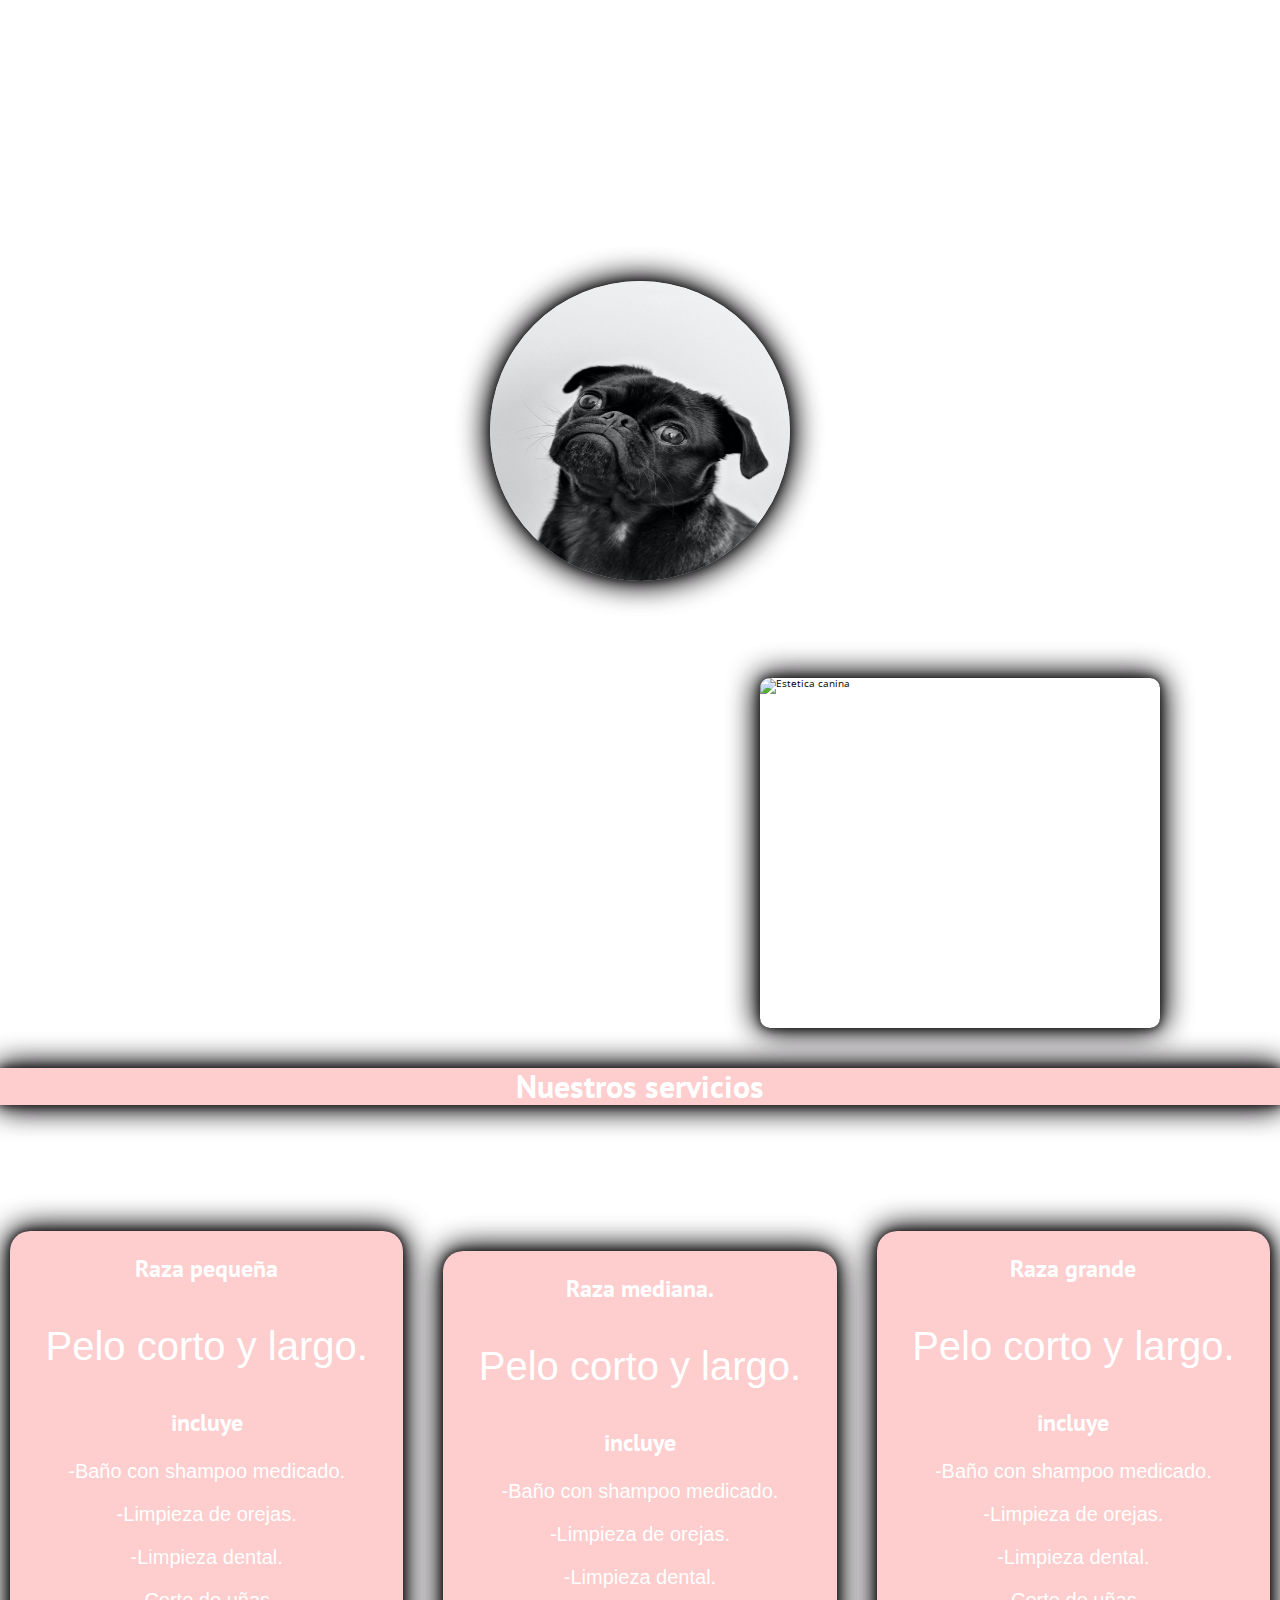
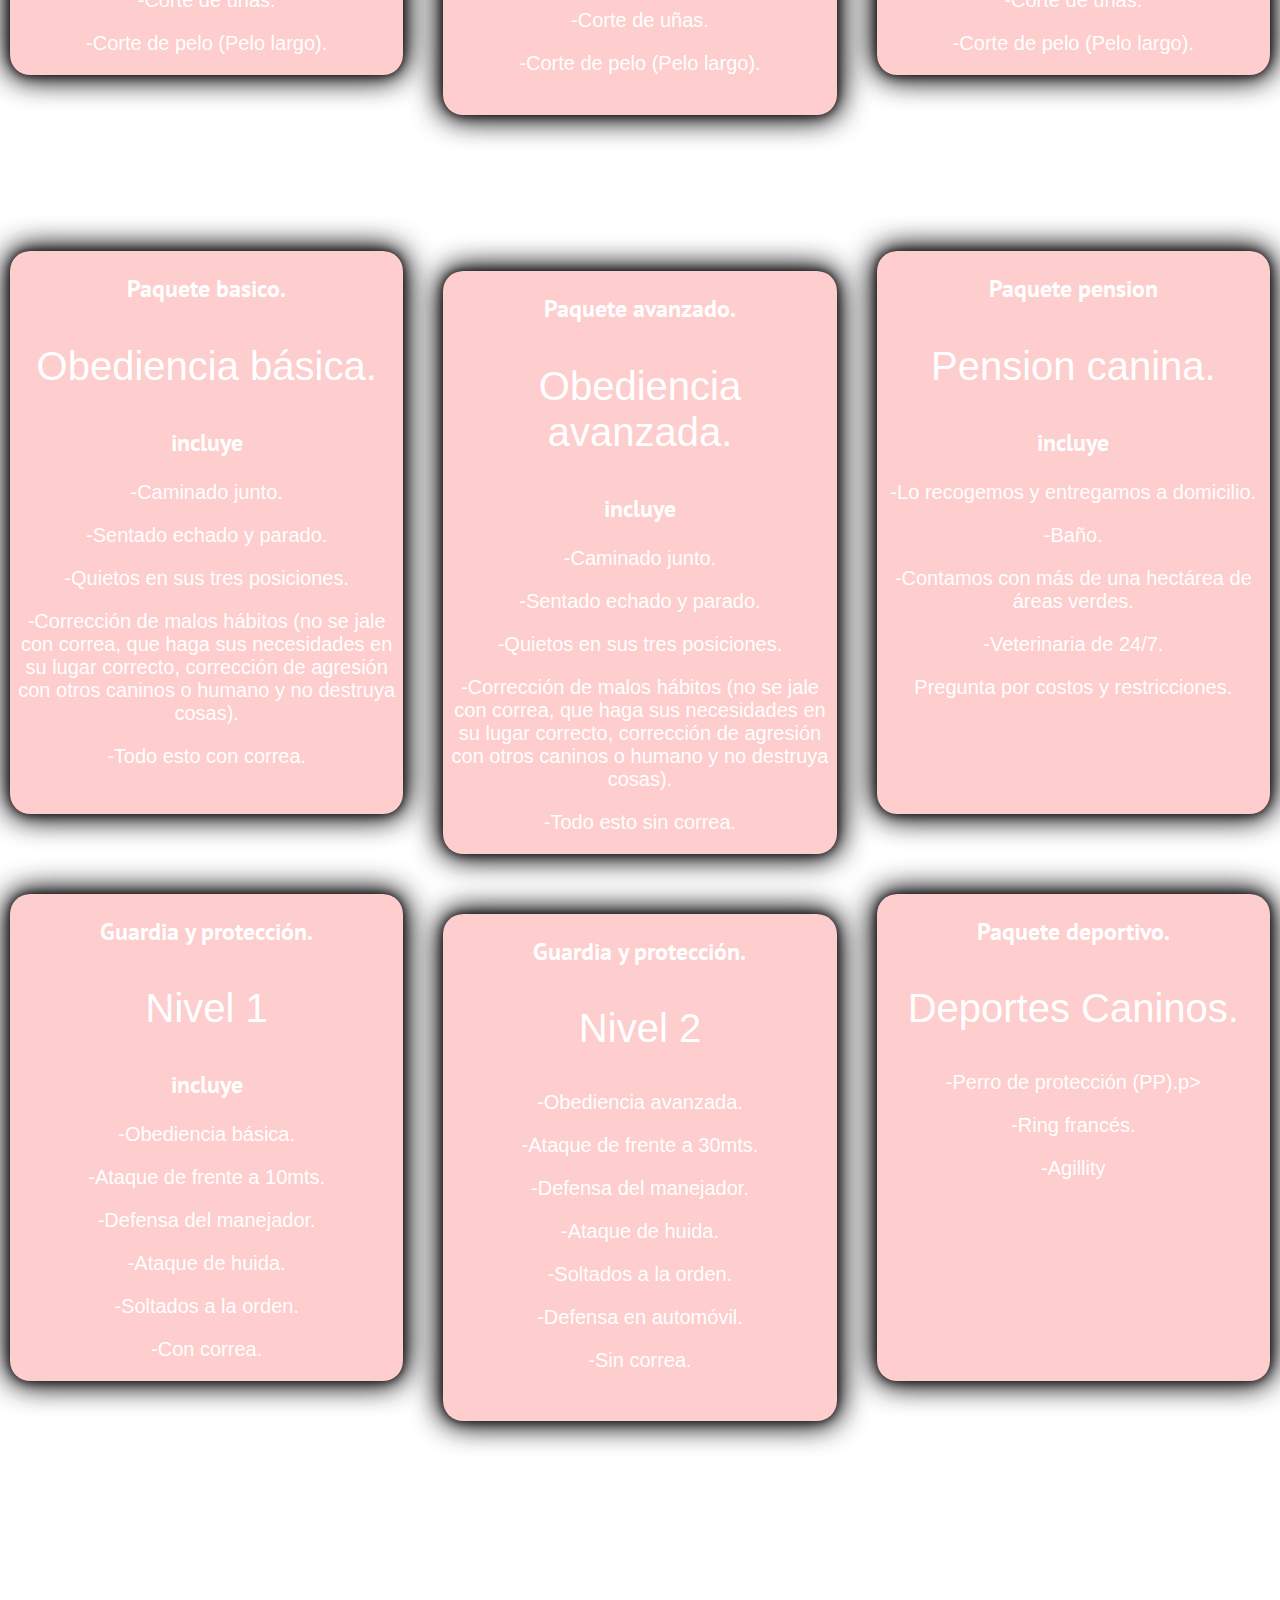
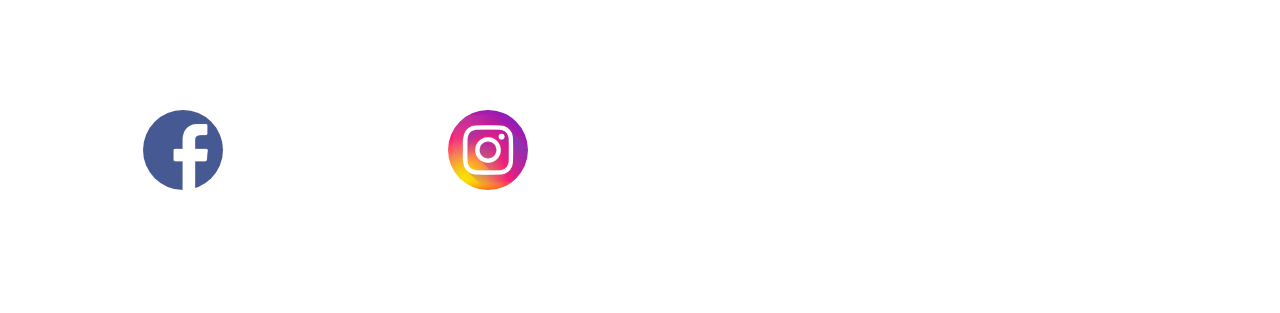
==== commit 736bd067: "Update index.html" ====
--- a/index.html
+++ b/index.html
@@ -202,11 +202,6 @@
             <p>Telefonos:</p>
             <p><a href="Tel:5532244518" class="num"> 55-3224-4518</a></p>
         </div>
-        <div>
-            <p>Correo:
-                <a href="mailto:brandonmoli245@gmail.com" class="correo">coreo@gmail.com </a>
-            </p>           
-        </div>
     </section>
     <footer class="footer">
         <div>
